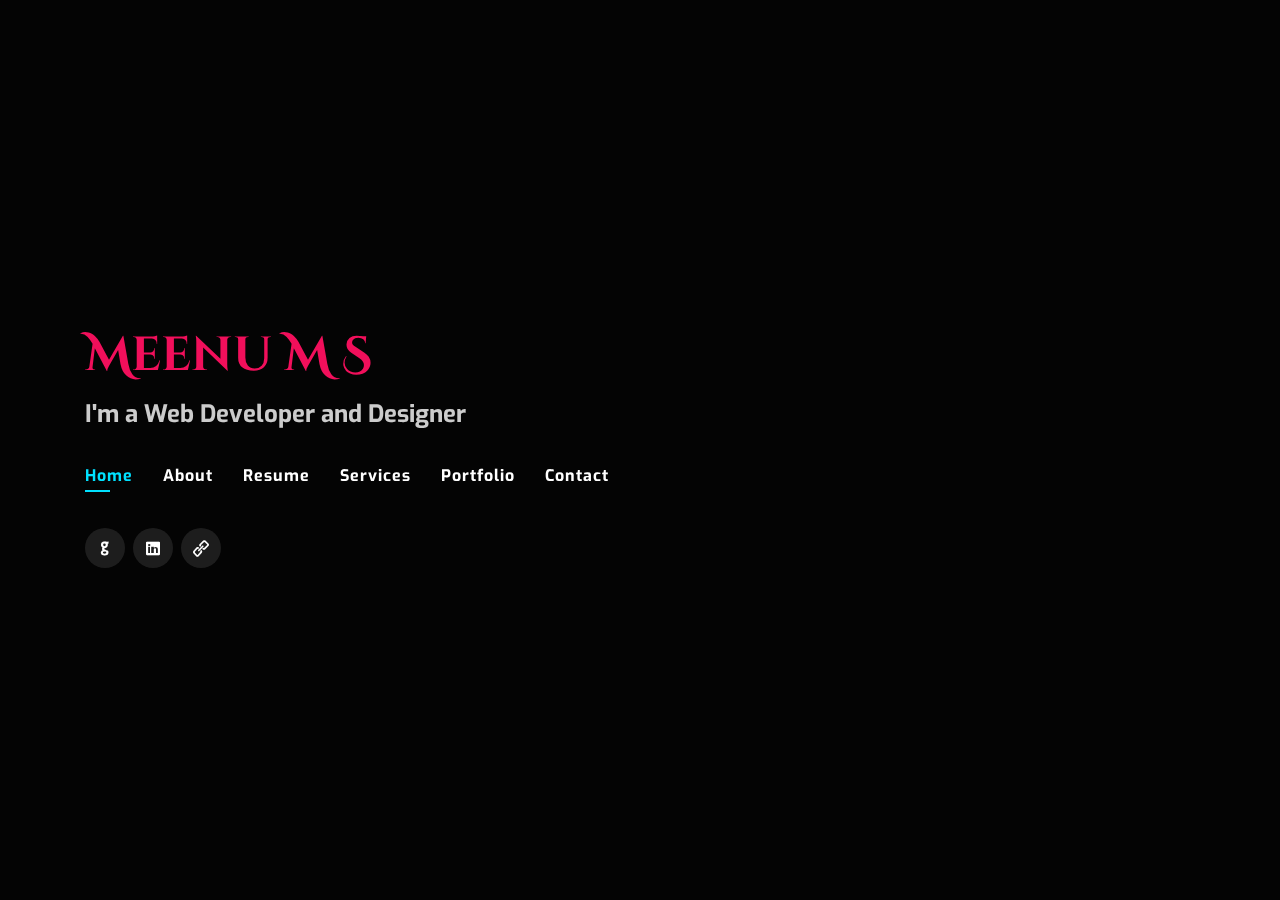
==== index.html @ 5cafe885 "updated" ====
<!DOCTYPE html>
<html lang="en">

<head>
  <meta charset="utf-8">
  <meta content="width=device-width, initial-scale=1.0" name="viewport">

  <title>Meenu M S</title>
  <meta content="" name="descriptison">
  <meta content="" name="keywords">

  <!-- Favicons -->
  <link href="assets/img/MS2.png" rel="icon">
  <link href="assets/img/apple-touch-icon.png" rel="apple-touch-icon">

  <!-- Google Fonts -->
  <link href="https://fonts.googleapis.com/css?family=Open+Sans:300,300i,400,400i,600,600i,700,700i|Raleway:300,300i,400,400i,500,500i,600,600i,700,700i|Poppins:300,300i,400,400i,500,500i,600,600i,700,700i" rel="stylesheet">
  <link href="https://fonts.googleapis.com/css2?family=Cinzel+Decorative:wght@700&display=swap" rel="stylesheet">
  <link href="https://fonts.googleapis.com/css2?family=Exo:wght@100&display=swap" rel="stylesheet">   
  <!-- Vendor CSS Files -->
  <link href="assets/vendor/bootstrap/css/bootstrap.min.css" rel="stylesheet">
  <link href="assets/vendor/icofont/icofont.min.css" rel="stylesheet">
  <link href="assets/vendor/remixicon/remixicon.css" rel="stylesheet">
  <link href="assets/vendor/owl.carousel/assets/owl.carousel.min.css" rel="stylesheet">
  <link href="assets/vendor/boxicons/css/boxicons.min.css" rel="stylesheet">
  <link href="assets/vendor/venobox/venobox.css" rel="stylesheet">

  <!-- Template Main CSS File -->
  <link href="assets/css/style.css" rel="stylesheet">
</head>

<body>

  <!-- ======= Header ======= -->
  <header id="header" class="header-tops">
    <div class="container">

      <h1><a href="index.html">Meenu M S</a></h1>
      <!-- Uncomment below if you prefer to use an image logo -->
      <!-- <a href="index.html" class="mr-auto"><img src="assets/img/logo.png" alt="" class="img-fluid"></a> -->
      <h2><b>I'm a Web Developer and Designer</b></h2>

      <nav class="nav-menu d-none d-lg-block">
        <ul>
          <li class="active"><a href="#header"><b>Home</b></a></li>
          <li><a href="#about"><b>About</b></a></li>
          <li><a href="#resume"><b>Resume</b></a></li>
          <li><a href="#services"><b>Services</b></a></li>
          <li><a href="#portfolio"><b>Portfolio</b></a></li>
          <li><a href="#contact"><b>Contact</b></a></li>
        </ul>
      </nav><!-- .nav-menu -->

      <div class="social-links">
        <a href="https://github.com/meenums26" class="github"><i class="icofont-github"></i></a>
        <a href="https://www.linkedin.com/in/meenu-m-s" class="linkedin"><i class="icofont-linkedin"></i></a>
        <a href="https://gitlab.com/meenumsmav" class="gitlab"><i class="icofont-link-alt"></i></i></a>
      </div>

    </div>
  </header><!-- End Header -->

  <!-- ======= About Section ======= -->
  <section id="about" class="about">

    <!-- ======= About Me ======= -->
    <div class="about-me container">

      <div class="section-title">
        <h2>About</h2>
        <p>Learn more about me</p>
      </div>

      <div class="row">
        <div class="col-lg-4" data-aos="fade-right">
          <img src="assets/img/photo2.jpeg" class="img-fluid rounded" alt="">
        </div>
          <div class="col-lg-8 pt-4 pt-lg-0 content" data-aos="fade-left">
            <h3><b>Web Developer</b></h3>
            <p>
              <b>
                I'm a Front-End Web Developer.
                         I have completed Electrical and Electronics Engineering from Goverment Engineering College idukki on 2017.
                         Then I started to learn and explore the Web developing field.
                         I have serious passion for UI effects, animations and creating intuitive, dynamic user experiences.
                         I design and code beautifully simple things, and I love what I do.
              </b>
            </p>
            <div class="row">
              <div class="col-lg-6">
                <ul>
                  <li><i class="icofont-rounded-right"></i> <strong>Birthday:</strong> 26 July 1995</li>
                  <li><i class="icofont-rounded-right"></i> <strong>Phone:</strong> +919074119933</li>
                  <li><i class="icofont-rounded-right"></i> <strong>City:</strong> Thrissur, India</li>
                </ul>
              </div>
              <div class="col-lg-6">
                <ul>
                  <li><i class="icofont-rounded-right"></i> <strong>Age:</strong> 25</li>
                  <li><i class="icofont-rounded-right"></i> <strong>Degree:</strong> B.Tech</li>
                  <li><i class="icofont-rounded-right"></i> <strong>Email:</strong> meenumsmav@gmail.com</li>
                </ul>
              </div>
              <div class="col-lg-12">
                <ul>
                  <li><i class="icofont-rounded-right"></i> <strong>Website: </strong>https://meenums26.github.io/My-Personal-Website/</li>
                </ul>
              </div>
            </div>
            <p>
             
            </p>
          </div>
        
    </div><!-- End About Me -->

    <!-- ======= Counts ======= -->
  <!--<div class="counts container">

      <div class="row">

        <div class="col-lg-3 col-md-6">
          <div class="count-box">
            <i class="icofont-simple-smile"></i>
            <span data-toggle="counter-up">232</span>
            <p>Happy Clients</p>
          </div>
        </div>

        <div class="col-lg-3 col-md-6 mt-5 mt-md-0">
          <div class="count-box">
            <i class="icofont-document-folder"></i>
            <span data-toggle="counter-up">521</span>
            <p>Projects</p>
          </div>
        </div>

        <div class="col-lg-3 col-md-6 mt-5 mt-lg-0">
          <div class="count-box">
            <i class="icofont-live-support"></i>
            <span data-toggle="counter-up">1,463</span>
            <p>Hours Of Support</p>
          </div>
        </div>

        <div class="col-lg-3 col-md-6 mt-5 mt-lg-0">
          <div class="count-box">
            <i class="icofont-users-alt-5"></i>
            <span data-toggle="counter-up">15</span>
            <p>Hard Workers</p>
          </div>
        </div>

      </div>

    </div><!-- End Counts -->
    <!-- ======= Skills  ======= -->
    <div class="skills container">

      <div class="section-title">
        <h2>Skills</h2>
      </div>

      <div class="row skills-content">

        <div class="col-lg-6">

          <div class="progress">
            <span class="skill">HTML <i class="val">PRO</i></span>
            <div class="progress-bar-wrap">
              <div class="progress-bar" role="progressbar" aria-valuenow="100" aria-valuemin="0" aria-valuemax="100"></div>
            </div>
          </div>

          <div class="progress">
            <span class="skill">CSS <i class="val">PRO</i></span>
            <div class="progress-bar-wrap">
              <div class="progress-bar" role="progressbar" aria-valuenow="100" aria-valuemin="0" aria-valuemax="100"></div>
            </div>
          </div>

          <div class="progress">
            <span class="skill">JavaScript <i class="val">ADVANCED</i></span>
            <div class="progress-bar-wrap">
              <div class="progress-bar" role="progressbar" aria-valuenow="90" aria-valuemin="0" aria-valuemax="100"></div>
            </div>
          </div>

          <div class="progress">
            <span class="skill">React JS <i class="val">ADVANCED</i></span>
            <div class="progress-bar-wrap">
              <div class="progress-bar" role="progressbar" aria-valuenow="90" aria-valuemin="0" aria-valuemax="100"></div>
            </div>
          </div>
        </div>

        <div class="col-lg-6">

          <div class="progress">
            <span class="skill">Bootstrap4<i class="val">ADVANCED</i></span>
            <div class="progress-bar-wrap">
              <div class="progress-bar" role="progressbar" aria-valuenow="90" aria-valuemin="0" aria-valuemax="100"></div>
            </div>
          </div>

          <div class="progress">
            <span class="skill">Node.Js<i class="val">BEGINNER</i></span>
            <div class="progress-bar-wrap">
              <div class="progress-bar" role="progressbar" aria-valuenow="55" aria-valuemin="0" aria-valuemax="100"></div>
            </div>
          </div>

          <div class="progress">
            <span class="skill">Express<i class="val">BEGINNER</i></span>
            <div class="progress-bar-wrap">
              <div class="progress-bar" role="progressbar" aria-valuenow="55" aria-valuemin="0" aria-valuemax="100"></div>
            </div>
          </div>

          <div class="progress">
            <span class="skill">Mongodb<i class="val">BEGINNER</i></span>
            <div class="progress-bar-wrap">
              <div class="progress-bar" role="progressbar" aria-valuenow="55" aria-valuemin="0" aria-valuemax="100"></div>
            </div>
          </div>

        </div>
       </div>
    </div>
    <div class="skills container">
    <div class="section-title">
      <h2>More Skills</h2>
    </div>

    <div class="row skills-content">

      <div class="col-lg-6">
        <div class="progress">
          <span class="skill">Ajax<i class="val">ADVANCED</i></span>
          <div class="progress-bar-wrap">
            <div class="progress-bar" role="progressbar" aria-valuenow="90" aria-valuemin="0" aria-valuemax="100"></div>
          </div>
        </div>
      </div>  

      <div class="col-lg-6">
        <div class="progress">
          <span class="skill">Git<i class="val">INTERMEDIATE</i></span>
          <div class="progress-bar-wrap">
            <div class="progress-bar" role="progressbar" aria-valuenow="75" aria-valuemin="0" aria-valuemax="100"></div>
          </div>
        </div>
      </div>  
    </div>
  </div>

    <!-- End Skills -->

    <!-- ======= Interests ======= -->
    <div class="interests container">

      <div class="section-title">
        <h2>Interests</h2>
      </div>

      <div class="row">
        <div class="col-lg-3 col-md-4">
          <div class="icon-box">
            <i class="icofont-code" style="color: #ffbb2c;"></i>
            <h3>Coding</h3>
          </div>
        </div>
        <div class="col-lg-3 col-md-4 mt-4 mt-lg-0">
          <div class="icon-box">
            <i class="icofont-book" style="color:#66ff47;"></i>
            <h3>Reading</h3>
          </div>
        </div>
        <div class="col-lg-3 col-md-4 mt-4 mt-md-0">
          <div class="icon-box">
            <i class="icofont-headphone-alt-3" style="color: #28dfff;"></i>
            <h3>Music</h3>
          </div>
        </div>
        <div class="col-lg-3 col-md-4 mt-4 mt-lg-0">
          <div class="icon-box">
            <i class="icofont-paint" style="color:#ff47ff;"></i>
            <h3>Drawing</h3>
          </div>
        </div>
      </div>
    </div>
    <!-- End Interests -->

  </section><!-- End About Section -->

  <!-- ======= Resume Section ======= -->
  <section id="resume" class="resume">
    <div class="container">

      <div class="section-title">
        <h2>Resume</h2>
        <p>Check My Resume</p>
      </div>

      <div class="row">
        <div class="col-lg-6">
          <h3 class="resume-title">Professional Experience</h3>
          <div class="resume-item">
            <h4>Front End Web Developer</h4>
            <h5>2019 - Present</h5>
            <p><b><em>Kunnel Engineers & Contractors (P) Ltd.

              3rd Floor, Puthuran Plaza, KPCC Junction,
              
              M.G. Road, Kochi - 682011</em></b></p>
            <p><b>
            <ul>
              <li>Analyzed requirements and designed, developed and implemented UI for the web application
                of the company.</li>
              <li>Used programming capabilities in HTML,CSS,JavaScript,Bootstrap4,JQuery,React.js and other
                libraries as needed.</li>
              <li>Experienced in using <br/>
                -version control systems like Git.<br/>
                -Integration with back-end systems via web services.<br/>
                -modern web technologies including cloud-based APIs and protocols (REST, JSON).</li>
              <li>Working here help to develop solid understanding of software engineering principles and the
                software development lifecycle.</li>
            </ul>
            </b></p>
          </div>
          <h3 class="resume-title">Education</h3>
          <div class="resume-item">
            <h4>B.Tech Electrical &amp; Electronics Engineering</h4>
            <h5>2013 - 2017</h5>
            <h6><b><em>Govt.Engineering College, Idukki</em></b></h6>
          </div>
        
        </div>
    
      </div>

    </div>
  </section><!-- End Resume Section -->

  <!-- ======= Services Section ======= -->
  <section id="services" class="services">
    <div class="container">

      <div class="section-title">
        <h2>Services</h2>
        <p>My Services</p>
      </div>

      <div class="row">
        <div class="col-lg-4 col-md-6 d-flex align-items-stretch">
          <div class="icon-box">
            <div class="icon"><i class="icofont-code"></i></div>
            <h4><a href="">Web Developement</a></h4>
            <p><b>Create beautiful and user friendly sites by using HTML, CSS, javaScript, Bootstrap, React, Node.js, Express, Mongo DB.</b></p>
          </div>
        </div>

        <div class="col-lg-4 col-md-6 d-flex align-items-stretch mt-4 mt-md-0">
          <div class="icon-box">
            <div class="icon"><i class="icofont-responsive"></i></div>
            <h4><a href="">Responsive & Dynamic Design</a></h4>
            <p><b>Websites don't have to be static, I love making pages come to life.And create layouts which will work on any device, big or small.</b></p>
          </div>
        </div>

        <div class="col-lg-4 col-md-6 d-flex align-items-stretch mt-4 mt-lg-0">
          <div class="icon-box">
            <div class="icon"><i class="icofont-brainstorming"></i></div>
            <h4><a href="">Research</a></h4>
            <p>Research Always Helps Me To Remain Updated With The New Technologies In The World. I Love To Do New Things By Doing Research In Whatever I Do.</p>
          </div>
        </div>
      </div>

    </div>
  </section><!-- End Services Section -->

  <!-- ======= Portfolio Section ======= -->
  <section id="portfolio" class="portfolio">
    <div class="container">

      <div class="section-title">
        <h2>Portfolio</h2>
        <p>My Projects</p>
      </div>

      <div class="row">
        <div class="col-lg-12 d-flex justify-content-center">
          <ul id="portfolio-flters">
            <li data-filter="*" class="filter-active">All</li>
            <li data-filter=".filter-app">App</li>
            <li data-filter=".filter-card">Card</li>
            <li data-filter=".filter-web">Web</li>
          </ul>
        </div>
      </div>

      <div class="row portfolio-container">

        <div class="col-lg-4 col-md-6 portfolio-item filter-web">
          <div class="portfolio-wrap">
            <img src="assets/img/portfolio/portfolio-1.jpg" class="img-fluid" alt="">
            <div class="portfolio-info">
              <h4>Yummy</h4>
              <p>Bakers website</p>
              <div class="portfolio-links">
                <a href="assets/img/portfolio/portfolio-1.jpg" data-gall="portfolioGallery" class="venobox" title="App 1"><i class="bx bx-plus"></i></a>
                <a href="https://gl.githack.com/meenumsmav/HTMLlearning/-/raw/master/firstwebsite.html" data-gall="portfolioDetailsGallery" data-vbtype="iframe" class="venobox" title="Portfolio Details"><i class="bx bx-link"></i></a>
              </div>
            </div>
          </div>
        </div>

        <div class="col-lg-4 col-md-6 portfolio-item filter-app">
          <div class="portfolio-wrap">
            <img src="assets/img/portfolio/portfolio-2.jpg" class="img-fluid" alt="">
            <div class="portfolio-info">
              <h4>calculator</h4>
              <p>JavaScript calculator</p>
              <div class="portfolio-links">
                <a href="assets/img/portfolio/portfolio-2.jpg" data-gall="portfolioGallery" class="venobox" title="Web 3"><i class="bx bx-plus"></i></a>
                <a href="https://gl.githack.com/meenumsmav/HTMLlearning/-/raw/master/calculator.html" data-gall="portfolioDetailsGallery" data-vbtype="iframe" class="venobox" title="Portfolio Details"><i class="bx bx-link"></i></a>
              </div>
            </div>
          </div>
        </div>

        <div class="col-lg-4 col-md-6 portfolio-item filter-card">
          <div class="portfolio-wrap">
            <img src="assets/img/portfolio/portfolio-3.jpg" class="img-fluid" alt="">
            <div class="portfolio-info">
              <h4>Login Page</h4>
              <p>UI try for websites</p>
              <div class="portfolio-links">
                <a href="assets/img/portfolio/portfolio-3.jpg" data-gall="portfolioGallery" class="venobox" title="App 2"><i class="bx bx-plus"></i></a>
                <a href="https://gl.githack.com/meenumsmav/HTMLlearning/-/raw/master/my first login page.html" data-gall="portfolioDetailsGallery" data-vbtype="iframe" class="venobox" title="Portfolio Details"><i class="bx bx-link"></i></a>
              </div>
            </div>
          </div>
        </div>

        <div class="col-lg-4 col-md-6 portfolio-item filter-card">
          <div class="portfolio-wrap">
            <img src="assets/img/portfolio/portfolio-4.jpg" class="img-fluid" alt="">
            <div class="portfolio-info">
              <h4>Animation</h4>
              <p>Using Particle.js</p>
              <div class="portfolio-links">
                <a href="assets/img/portfolio/portfolio-4.jpg" data-gall="portfolioGallery" class="venobox" title="Card 2"><i class="bx bx-plus"></i></a>
                <a href="https://gl.githack.com/meenumsmav/animation1/-/raw/master/index.html" data-gall="portfolioDetailsGallery" data-vbtype="iframe" class="venobox" title="Portfolio Details"><i class="bx bx-link"></i></a>
              </div>
            </div>
          </div>
        </div>

        <div class="col-lg-4 col-md-6 portfolio-item filter-web">
          <div class="portfolio-wrap">
            <img src="assets/img/portfolio/portfolio-5.jpg" class="img-fluid" alt="">
            <div class="portfolio-info">
              <h4>Dine corner</h4>
              <p>Website UI</p>
              <div class="portfolio-links">
                <a href="assets/img/portfolio/portfolio-5.jpg" data-gall="portfolioGallery" class="venobox" title="Web 2"><i class="bx bx-plus"></i></a>
                <a href="https://gl.githack.com/meenumsmav/dine-corner-restaurant/-/raw/master/index.html" data-gall="portfolioDetailsGallery" data-vbtype="iframe" class="venobox" title="Portfolio Details"><i class="bx bx-link"></i></a>
              </div>
            </div>
          </div>
        </div>

        <div class="col-lg-4 col-md-6 portfolio-item filter-app">
          <div class="portfolio-wrap">
            <img src="assets/img/portfolio/portfolio-6.jpg" class="img-fluid" alt="">
            <div class="portfolio-info">
              <h4>KEC-ERP</h4>
              <p>Web application of Kunnel Engineers & Contractors</p>
              <div class="portfolio-links">
                <a href="assets/img/portfolio/portfolio-6.jpg" data-gall="portfolioGallery" class="venobox" title="App 3"><i class="bx bx-plus"></i></a>
                <a href="#" data-gall="portfolioDetailsGallery" data-vbtype="iframe" class="venobox" title="Portfolio Details"><i class="bx bx-link"></i></a>
              </div>
            </div>
          </div>
        </div>

        <div class="col-lg-4 col-md-6 portfolio-item filter-web">
          <div class="portfolio-wrap">
            <img src="assets/img/portfolio/portfolio-7.jpg" class="img-fluid" alt="">
            <div class="portfolio-info">
              <h4>My Website</h4>
              <p></p>
              <div class="portfolio-links">
                <a href="assets/img/portfolio/portfolio-7.jpg" data-gall="portfolioGallery" class="venobox" title="Card 1"><i class="bx bx-plus"></i></a>
                <a href="https://meenums26.github.io/My-Personal-Website/" data-gall="portfolioDetailsGallery" data-vbtype="iframe" class="venobox" title="Portfolio Details"><i class="bx bx-link"></i></a>
              </div>
            </div>
          </div>
        </div>
      </div>

    </div>
  </section><!-- End Portfolio Section -->

  <!-- ======= Contact Section ======= -->
  <section id="contact" class="contact">
    <div class="container">

      <div class="section-title">
        <h2>Contact</h2>
        <p>Contact Me</p>
      </div>

      <div class="row mt-2">

        <div class="col-md-6 d-flex align-items-stretch">
          <div class="info-box">
            <i class="bx bx-map"></i>
            <h3>Meenu M S</h3>
            <p>Thrissur, Kerala</p>
          </div>
        </div>

        <div class="col-md-6 mt-4 mt-md-0 d-flex align-items-stretch">
          <div class="info-box">
            <i class="bx bx-share-alt"></i>
            <h3>Social Profiles</h3>
            <div class="social-links">
              <a href="https://github.com/meenums26" class="github"><i class="icofont-github"></i></a>
              <a href="https://www.linkedin.com/in/meenu-m-s" class="linkedin"><i class="icofont-linkedin"></i></a>
              <a href="https://gitlab.com/meenumsmav" class="gitlab"><i class="icofont-link-alt"></i></i></a>
            </div>
          </div>
        </div>

        <div class="col-md-6 mt-4 d-flex align-items-stretch">
          <div class="info-box">
            <i class="bx bx-envelope"></i>
            <h3>Email Me</h3>
            <p>meenumsmav@gmail.com</p>
          </div>
        </div>
        <div class="col-md-6 mt-4 d-flex align-items-stretch">
          <div class="info-box">
            <i class="bx bx-phone-call"></i>
            <h3>Call Me</h3>
            <p>+91 9074119933</p>
          </div>
        </div>
      </div>

      <form action="forms/contact.php" method="post" role="form" class="php-email-form mt-4">
        <div class="form-row">
          <div class="col-md-6 form-group">
            <input type="text" name="name" class="form-control" id="name" placeholder="Your Name" data-rule="minlen:4" data-msg="Please enter at least 4 chars" />
            <div class="validate"></div>
          </div>
          <div class="col-md-6 form-group">
            <input type="email" class="form-control" name="email" id="email" placeholder="Your Email" data-rule="email" data-msg="Please enter a valid email" />
            <div class="validate"></div>
          </div>
        </div>
        <div class="form-group">
          <input type="text" class="form-control" name="subject" id="subject" placeholder="Subject" data-rule="minlen:4" data-msg="Please enter at least 8 chars of subject" />
          <div class="validate"></div>
        </div>
        <div class="form-group">
          <textarea class="form-control" name="message" rows="5" data-rule="required" data-msg="Please write something for us" placeholder="Message"></textarea>
          <div class="validate"></div>
        </div>
        <div class="mb-3">
          <div class="loading">Loading</div>
          <div class="error-message"></div>
          <div class="sent-message">Your message has been sent. Thank you!</div>
        </div>
        <div class="text-center"><button type="submit">Send Message</button></div>
      </form>

    </div>
  </section><!-- End Contact Section -->

  <div class="credits">
    
  </div>

  <!-- Vendor JS Files -->
  <script src="assets/vendor/jquery/jquery.min.js"></script>
  <script src="assets/vendor/bootstrap/js/bootstrap.bundle.min.js"></script>
  <script src="assets/vendor/jquery.easing/jquery.easing.min.js"></script>
  <script src="assets/vendor/php-email-form/validate.js"></script>
  <script src="assets/vendor/waypoints/jquery.waypoints.min.js"></script>
  <script src="assets/vendor/counterup/counterup.min.js"></script>
  <script src="assets/vendor/owl.carousel/owl.carousel.min.js"></script>
  <script src="assets/vendor/isotope-layout/isotope.pkgd.min.js"></script>
  <script src="assets/vendor/venobox/venobox.min.js"></script>

  <!-- Template Main JS File -->
  <script src="assets/js/main.js"></script>

</body>

</html>
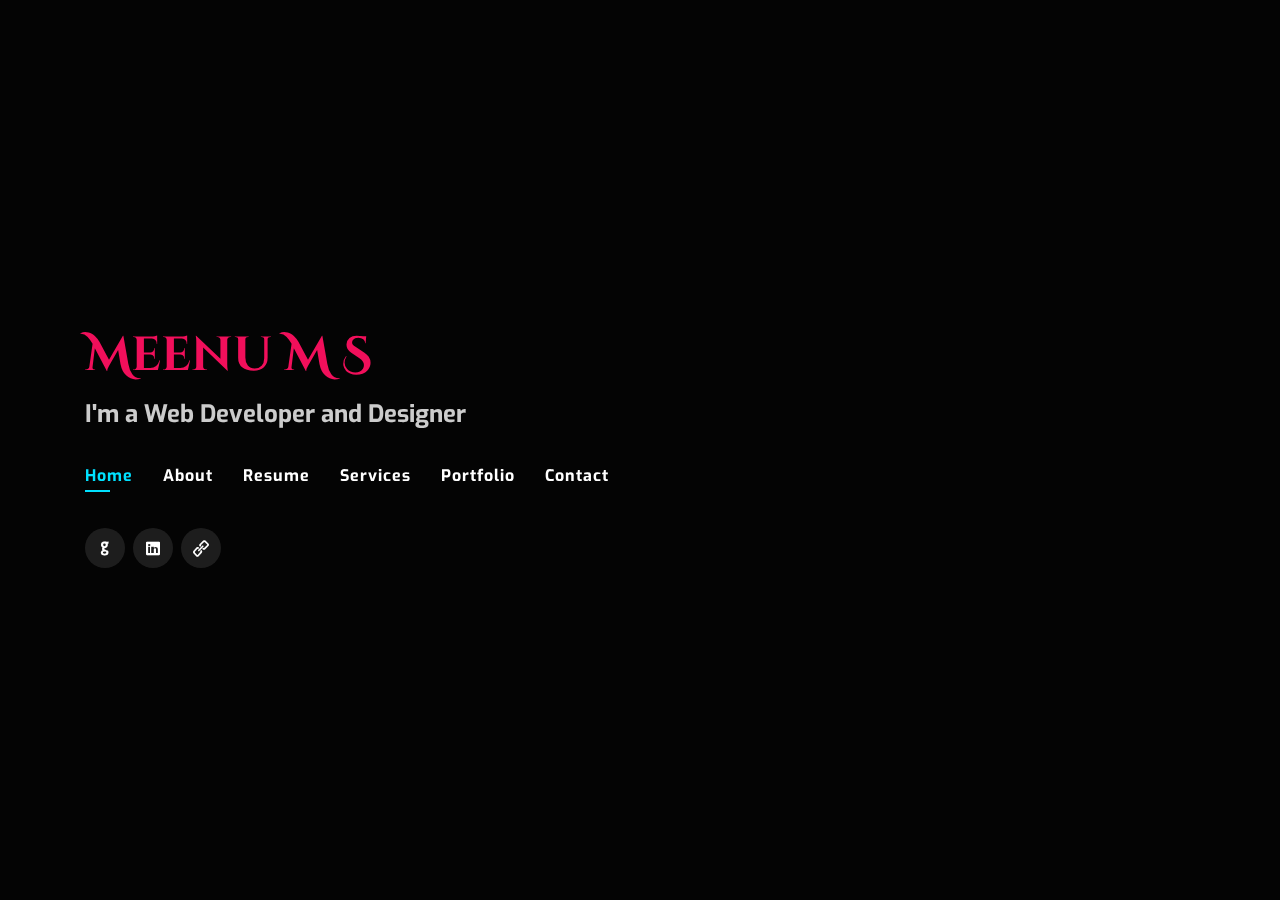
==== commit d9d563b0: "edited" ====
--- a/index.html
+++ b/index.html
@@ -478,7 +478,7 @@
             <img src="assets/img/portfolio/portfolio-6.jpg" class="img-fluid" alt="">
             <div class="portfolio-info">
               <h4>KEC-ERP</h4>
-              <p>Web application of Kunnel Engineers & Contractors</p>
+              <p>ERP Web application of Kunnel Engineers & Contractors</p>
               <div class="portfolio-links">
                 <a href="assets/img/portfolio/portfolio-6.jpg" data-gall="portfolioGallery" class="venobox" title="App 3"><i class="bx bx-plus"></i></a>
                 <a href="#" data-gall="portfolioDetailsGallery" data-vbtype="iframe" class="venobox" title="Portfolio Details"><i class="bx bx-link"></i></a>
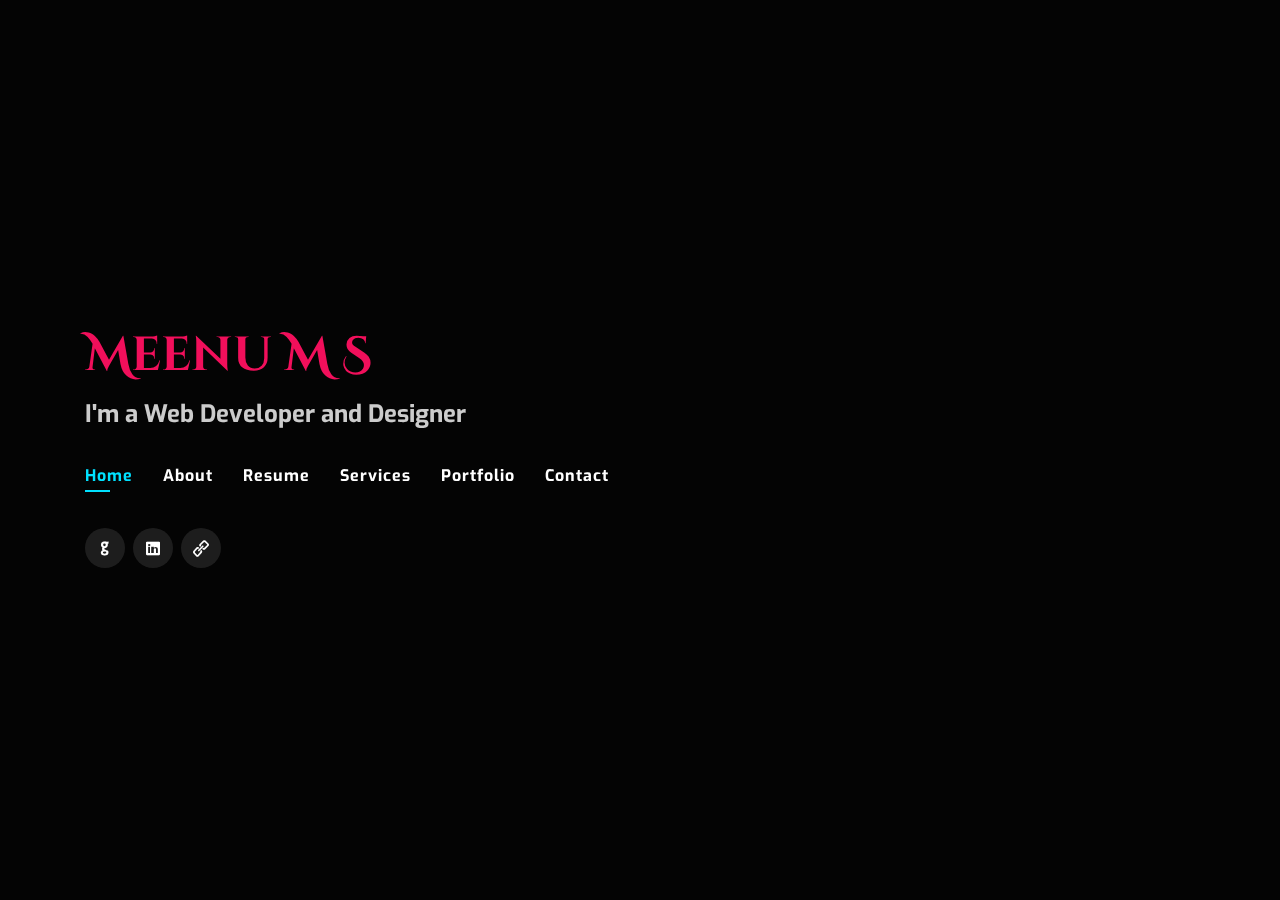
==== commit e6cdb976: "updated" ====
--- a/index.html
+++ b/index.html
@@ -405,6 +405,78 @@
 
         <div class="col-lg-4 col-md-6 portfolio-item filter-web">
           <div class="portfolio-wrap">
+            <img src="assets/img/portfolio/portfolio-7.jpg" class="img-fluid" alt="">
+            <div class="portfolio-info">
+              <h4>My Website</h4>
+              <p></p>
+              <div class="portfolio-links">
+                <a href="assets/img/portfolio/portfolio-7.jpg" data-gall="portfolioGallery" class="venobox" title="Card 1"><i class="bx bx-plus"></i></a>
+                <a href="https://meenums26.github.io/My-Personal-Website/" data-gall="portfolioDetailsGallery" data-vbtype="iframe" class="venobox" title="Portfolio Details"><i class="bx bx-link"></i></a>
+              </div>
+            </div>
+          </div>
+        </div>
+      </div>
+
+
+        <div class="col-lg-4 col-md-6 portfolio-item filter-app">
+          <div class="portfolio-wrap">
+            <img src="assets/img/portfolio/portfolio-6.jpg" class="img-fluid" alt="">
+            <div class="portfolio-info">
+              <h4>KEC-ERP</h4>
+              <p>ERP Web application of Kunnel Engineers & Contractors</p>
+              <div class="portfolio-links">
+                <a href="assets/img/portfolio/portfolio-6.jpg" data-gall="portfolioGallery" class="venobox" title="App 3"><i class="bx bx-plus"></i></a>
+                <a href="#" data-gall="portfolioDetailsGallery" data-vbtype="iframe" class="venobox" title="Portfolio Details"><i class="bx bx-link"></i></a>
+              </div>
+            </div>
+          </div>
+        </div>
+
+        <div class="col-lg-4 col-md-6 portfolio-item filter-web">
+          <div class="portfolio-wrap">
+            <img src="assets/img/portfolio/portfolio-5.jpg" class="img-fluid" alt="">
+            <div class="portfolio-info">
+              <h4>Dine corner</h4>
+              <p>Website UI</p>
+              <div class="portfolio-links">
+                <a href="assets/img/portfolio/portfolio-5.jpg" data-gall="portfolioGallery" class="venobox" title="Web 2"><i class="bx bx-plus"></i></a>
+                <a href="https://gl.githack.com/meenumsmav/dine-corner-restaurant/-/raw/master/index.html" data-gall="portfolioDetailsGallery" data-vbtype="iframe" class="venobox" title="Portfolio Details"><i class="bx bx-link"></i></a>
+              </div>
+            </div>
+          </div>
+        </div>
+
+        <div class="col-lg-4 col-md-6 portfolio-item filter-card">
+          <div class="portfolio-wrap">
+            <img src="assets/img/portfolio/portfolio-4.jpg" class="img-fluid" alt="">
+            <div class="portfolio-info">
+              <h4>Animation</h4>
+              <p>Using Particle.js</p>
+              <div class="portfolio-links">
+                <a href="assets/img/portfolio/portfolio-4.jpg" data-gall="portfolioGallery" class="venobox" title="Card 2"><i class="bx bx-plus"></i></a>
+                <a href="https://gl.githack.com/meenumsmav/animation1/-/raw/master/index.html" data-gall="portfolioDetailsGallery" data-vbtype="iframe" class="venobox" title="Portfolio Details"><i class="bx bx-link"></i></a>
+              </div>
+            </div>
+          </div>
+        </div>
+
+        <div class="col-lg-4 col-md-6 portfolio-item filter-web">
+          <div class="portfolio-wrap">
+            <img src="assets/img/portfolio/portfolio-8.jpg" class="img-fluid" alt="">
+            <div class="portfolio-info">
+              <h4>Daily-Focus</h4>
+              <p>News Website</p>
+              <div class="portfolio-links">
+                <a href="assets/img/portfolio/portfolio-8.jpg" data-gall="portfolioGallery" class="venobox" title="App 1"><i class="bx bx-plus"></i></a>
+                <a href="http://meenums26.github.io/daily-focus" data-gall="portfolioDetailsGallery" data-vbtype="iframe" class="venobox" title="Portfolio Details"><i class="bx bx-link"></i></a>
+              </div>
+            </div>
+          </div>
+        </div>
+
+        <div class="col-lg-4 col-md-6 portfolio-item filter-web">
+          <div class="portfolio-wrap">
             <img src="assets/img/portfolio/portfolio-1.jpg" class="img-fluid" alt="">
             <div class="portfolio-info">
               <h4>Yummy</h4>
@@ -416,7 +488,7 @@
             </div>
           </div>
         </div>
-
+        
         <div class="col-lg-4 col-md-6 portfolio-item filter-app">
           <div class="portfolio-wrap">
             <img src="assets/img/portfolio/portfolio-2.jpg" class="img-fluid" alt="">
@@ -444,63 +516,6 @@
             </div>
           </div>
         </div>
-
-        <div class="col-lg-4 col-md-6 portfolio-item filter-card">
-          <div class="portfolio-wrap">
-            <img src="assets/img/portfolio/portfolio-4.jpg" class="img-fluid" alt="">
-            <div class="portfolio-info">
-              <h4>Animation</h4>
-              <p>Using Particle.js</p>
-              <div class="portfolio-links">
-                <a href="assets/img/portfolio/portfolio-4.jpg" data-gall="portfolioGallery" class="venobox" title="Card 2"><i class="bx bx-plus"></i></a>
-                <a href="https://gl.githack.com/meenumsmav/animation1/-/raw/master/index.html" data-gall="portfolioDetailsGallery" data-vbtype="iframe" class="venobox" title="Portfolio Details"><i class="bx bx-link"></i></a>
-              </div>
-            </div>
-          </div>
-        </div>
-
-        <div class="col-lg-4 col-md-6 portfolio-item filter-web">
-          <div class="portfolio-wrap">
-            <img src="assets/img/portfolio/portfolio-5.jpg" class="img-fluid" alt="">
-            <div class="portfolio-info">
-              <h4>Dine corner</h4>
-              <p>Website UI</p>
-              <div class="portfolio-links">
-                <a href="assets/img/portfolio/portfolio-5.jpg" data-gall="portfolioGallery" class="venobox" title="Web 2"><i class="bx bx-plus"></i></a>
-                <a href="https://gl.githack.com/meenumsmav/dine-corner-restaurant/-/raw/master/index.html" data-gall="portfolioDetailsGallery" data-vbtype="iframe" class="venobox" title="Portfolio Details"><i class="bx bx-link"></i></a>
-              </div>
-            </div>
-          </div>
-        </div>
-
-        <div class="col-lg-4 col-md-6 portfolio-item filter-app">
-          <div class="portfolio-wrap">
-            <img src="assets/img/portfolio/portfolio-6.jpg" class="img-fluid" alt="">
-            <div class="portfolio-info">
-              <h4>KEC-ERP</h4>
-              <p>ERP Web application of Kunnel Engineers & Contractors</p>
-              <div class="portfolio-links">
-                <a href="assets/img/portfolio/portfolio-6.jpg" data-gall="portfolioGallery" class="venobox" title="App 3"><i class="bx bx-plus"></i></a>
-                <a href="#" data-gall="portfolioDetailsGallery" data-vbtype="iframe" class="venobox" title="Portfolio Details"><i class="bx bx-link"></i></a>
-              </div>
-            </div>
-          </div>
-        </div>
-
-        <div class="col-lg-4 col-md-6 portfolio-item filter-web">
-          <div class="portfolio-wrap">
-            <img src="assets/img/portfolio/portfolio-7.jpg" class="img-fluid" alt="">
-            <div class="portfolio-info">
-              <h4>My Website</h4>
-              <p></p>
-              <div class="portfolio-links">
-                <a href="assets/img/portfolio/portfolio-7.jpg" data-gall="portfolioGallery" class="venobox" title="Card 1"><i class="bx bx-plus"></i></a>
-                <a href="https://meenums26.github.io/My-Personal-Website/" data-gall="portfolioDetailsGallery" data-vbtype="iframe" class="venobox" title="Portfolio Details"><i class="bx bx-link"></i></a>
-              </div>
-            </div>
-          </div>
-        </div>
-      </div>
 
     </div>
   </section><!-- End Portfolio Section -->
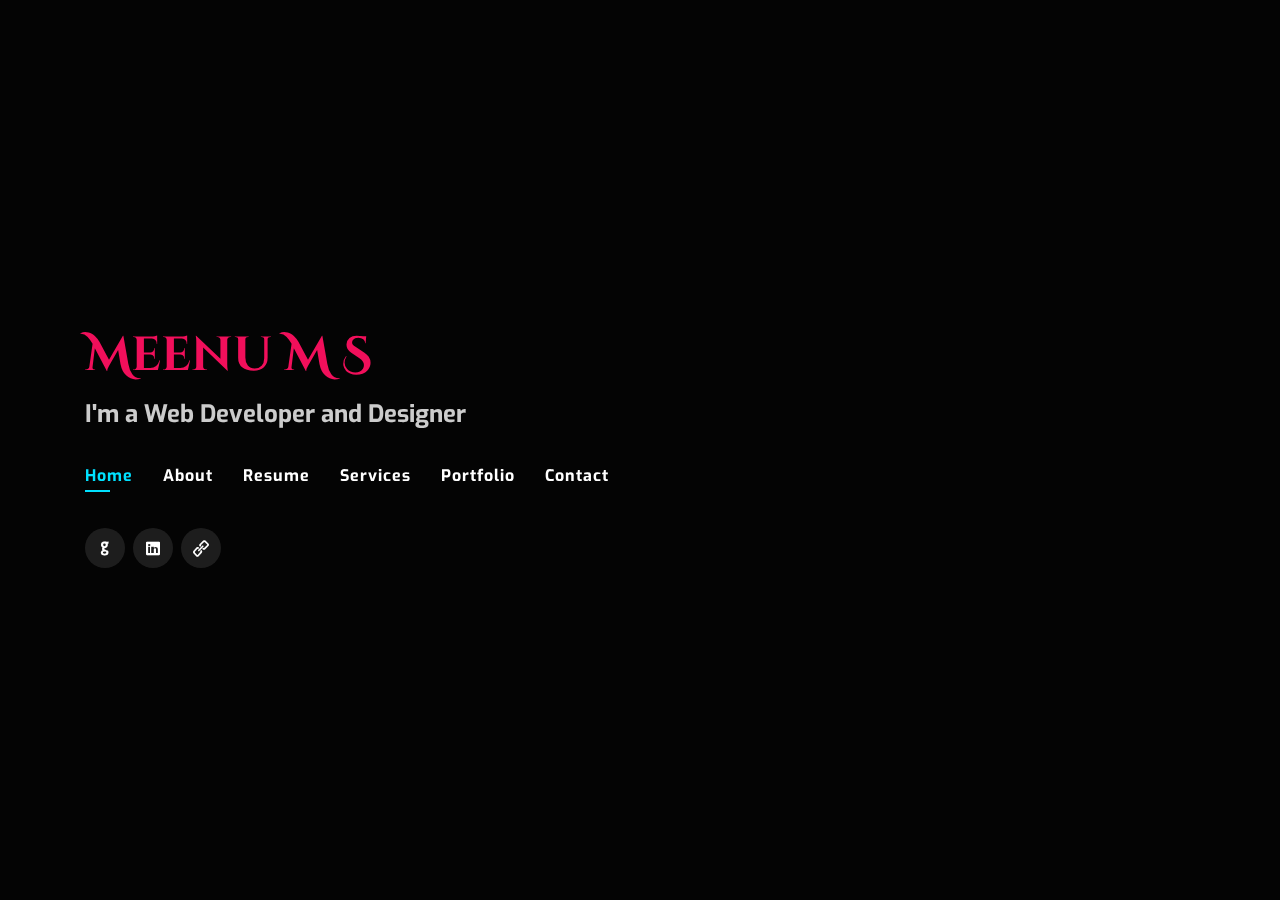
==== commit 44942b81: "updated" ====
--- a/index.html
+++ b/index.html
@@ -416,50 +416,6 @@
             </div>
           </div>
         </div>
-      </div>
-
-
-        <div class="col-lg-4 col-md-6 portfolio-item filter-app">
-          <div class="portfolio-wrap">
-            <img src="assets/img/portfolio/portfolio-6.jpg" class="img-fluid" alt="">
-            <div class="portfolio-info">
-              <h4>KEC-ERP</h4>
-              <p>ERP Web application of Kunnel Engineers & Contractors</p>
-              <div class="portfolio-links">
-                <a href="assets/img/portfolio/portfolio-6.jpg" data-gall="portfolioGallery" class="venobox" title="App 3"><i class="bx bx-plus"></i></a>
-                <a href="#" data-gall="portfolioDetailsGallery" data-vbtype="iframe" class="venobox" title="Portfolio Details"><i class="bx bx-link"></i></a>
-              </div>
-            </div>
-          </div>
-        </div>
-
-        <div class="col-lg-4 col-md-6 portfolio-item filter-web">
-          <div class="portfolio-wrap">
-            <img src="assets/img/portfolio/portfolio-5.jpg" class="img-fluid" alt="">
-            <div class="portfolio-info">
-              <h4>Dine corner</h4>
-              <p>Website UI</p>
-              <div class="portfolio-links">
-                <a href="assets/img/portfolio/portfolio-5.jpg" data-gall="portfolioGallery" class="venobox" title="Web 2"><i class="bx bx-plus"></i></a>
-                <a href="https://gl.githack.com/meenumsmav/dine-corner-restaurant/-/raw/master/index.html" data-gall="portfolioDetailsGallery" data-vbtype="iframe" class="venobox" title="Portfolio Details"><i class="bx bx-link"></i></a>
-              </div>
-            </div>
-          </div>
-        </div>
-
-        <div class="col-lg-4 col-md-6 portfolio-item filter-card">
-          <div class="portfolio-wrap">
-            <img src="assets/img/portfolio/portfolio-4.jpg" class="img-fluid" alt="">
-            <div class="portfolio-info">
-              <h4>Animation</h4>
-              <p>Using Particle.js</p>
-              <div class="portfolio-links">
-                <a href="assets/img/portfolio/portfolio-4.jpg" data-gall="portfolioGallery" class="venobox" title="Card 2"><i class="bx bx-plus"></i></a>
-                <a href="https://gl.githack.com/meenumsmav/animation1/-/raw/master/index.html" data-gall="portfolioDetailsGallery" data-vbtype="iframe" class="venobox" title="Portfolio Details"><i class="bx bx-link"></i></a>
-              </div>
-            </div>
-          </div>
-        </div>
 
         <div class="col-lg-4 col-md-6 portfolio-item filter-web">
           <div class="portfolio-wrap">
@@ -517,6 +473,37 @@
           </div>
         </div>
 
+        <div class="col-lg-4 col-md-6 portfolio-item filter-web">
+          <div class="portfolio-wrap">
+            <img src="assets/img/portfolio/portfolio-5.jpg" class="img-fluid" alt="">
+            <div class="portfolio-info">
+              <h4>Dine corner</h4>
+              <p>Website UI</p>
+              <div class="portfolio-links">
+                <a href="assets/img/portfolio/portfolio-5.jpg" data-gall="portfolioGallery" class="venobox" title="Web 2"><i class="bx bx-plus"></i></a>
+                <a href="https://gl.githack.com/meenumsmav/dine-corner-restaurant/-/raw/master/index.html" data-gall="portfolioDetailsGallery" data-vbtype="iframe" class="venobox" title="Portfolio Details"><i class="bx bx-link"></i></a>
+              </div>
+            </div>
+          </div>
+        </div>
+
+        <div class="col-lg-4 col-md-6 portfolio-item filter-app">
+          <div class="portfolio-wrap">
+            <img src="assets/img/portfolio/portfolio-6.jpg" class="img-fluid" alt="">
+            <div class="portfolio-info">
+              <h4>KEC-ERP</h4>
+              <p>ERP Web application of Kunnel Engineers & Contractors</p>
+              <div class="portfolio-links">
+                <a href="assets/img/portfolio/portfolio-6.jpg" data-gall="portfolioGallery" class="venobox" title="App 3"><i class="bx bx-plus"></i></a>
+                <a href="#" data-gall="portfolioDetailsGallery" data-vbtype="iframe" class="venobox" title="Portfolio Details"><i class="bx bx-link"></i></a>
+              </div>
+            </div>
+          </div>
+        </div>
+
+        
+      </div>
+
     </div>
   </section><!-- End Portfolio Section -->
 
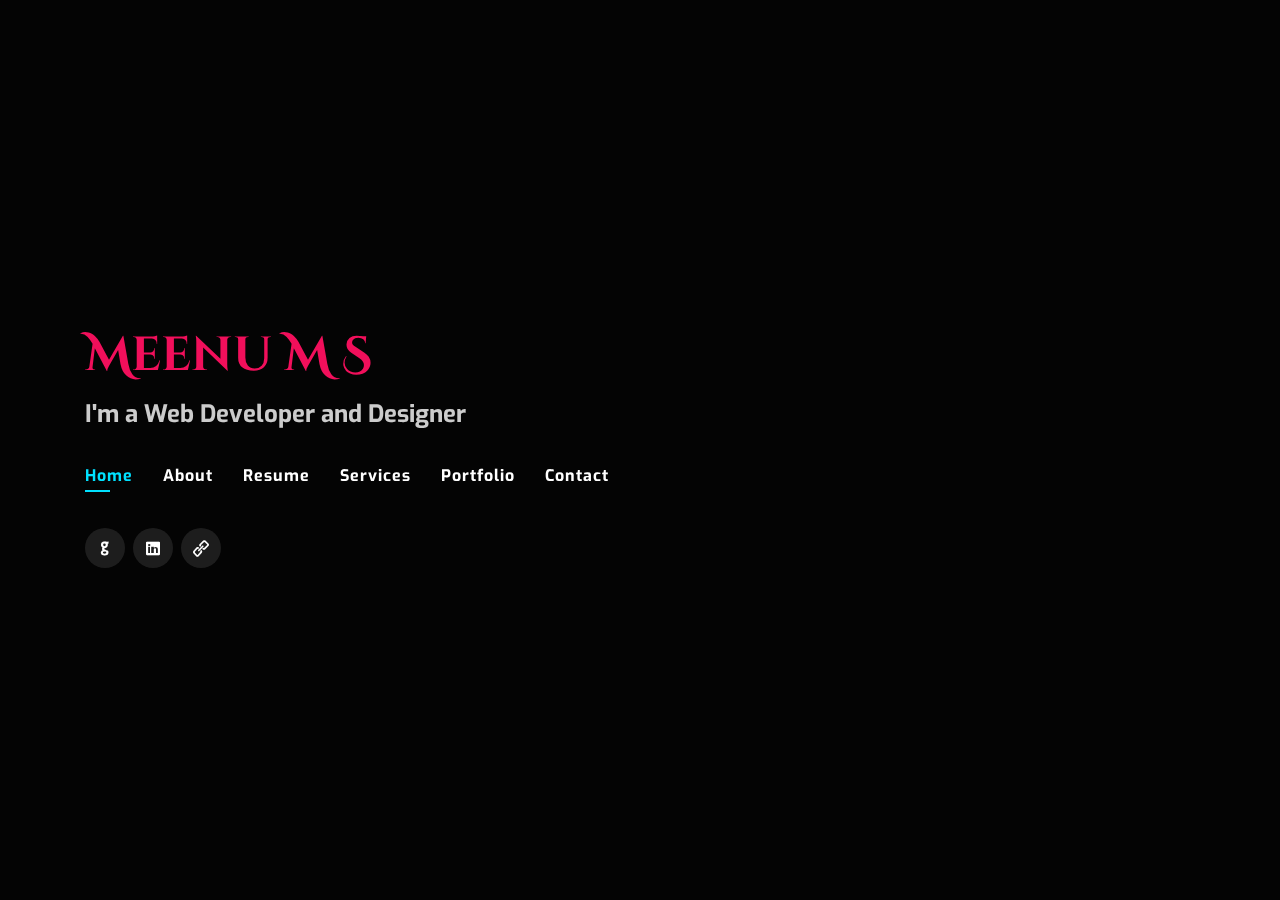
==== commit 73dde141: "updated" ====
--- a/index.html
+++ b/index.html
@@ -417,6 +417,20 @@
           </div>
         </div>
 
+        <div class="col-lg-4 col-md-6 portfolio-item filter-app">
+          <div class="portfolio-wrap">
+            <img src="assets/img/portfolio/portfolio-6.jpg" class="img-fluid" alt="">
+            <div class="portfolio-info">
+              <h4>KEC-ERP</h4>
+              <p>ERP Web application of Kunnel Engineers & Contractors</p>
+              <div class="portfolio-links">
+                <a href="assets/img/portfolio/portfolio-6.jpg" data-gall="portfolioGallery" class="venobox" title="App 3"><i class="bx bx-plus"></i></a>
+                <a href="#" data-gall="portfolioDetailsGallery" data-vbtype="iframe" class="venobox" title="Portfolio Details"><i class="bx bx-link"></i></a>
+              </div>
+            </div>
+          </div>
+        </div>
+
         <div class="col-lg-4 col-md-6 portfolio-item filter-web">
           <div class="portfolio-wrap">
             <img src="assets/img/portfolio/portfolio-8.jpg" class="img-fluid" alt="">
@@ -433,6 +447,34 @@
 
         <div class="col-lg-4 col-md-6 portfolio-item filter-web">
           <div class="portfolio-wrap">
+            <img src="assets/img/portfolio/portfolio-5.jpg" class="img-fluid" alt="">
+            <div class="portfolio-info">
+              <h4>Dine corner</h4>
+              <p>Website UI</p>
+              <div class="portfolio-links">
+                <a href="assets/img/portfolio/portfolio-5.jpg" data-gall="portfolioGallery" class="venobox" title="Web 2"><i class="bx bx-plus"></i></a>
+                <a href="https://gl.githack.com/meenumsmav/dine-corner-restaurant/-/raw/master/index.html" data-gall="portfolioDetailsGallery" data-vbtype="iframe" class="venobox" title="Portfolio Details"><i class="bx bx-link"></i></a>
+              </div>
+            </div>
+          </div>
+        </div>
+
+        <div class="col-lg-4 col-md-6 portfolio-item filter-card">
+          <div class="portfolio-wrap">
+            <img src="assets/img/portfolio/portfolio-4.jpg" class="img-fluid" alt="">
+            <div class="portfolio-info">
+              <h4>Animation</h4>
+              <p>Using Particle.js</p>
+              <div class="portfolio-links">
+                <a href="assets/img/portfolio/portfolio-4.jpg" data-gall="portfolioGallery" class="venobox" title="Card 2"><i class="bx bx-plus"></i></a>
+                <a href="https://gl.githack.com/meenumsmav/animation1/-/raw/master/index.html" data-gall="portfolioDetailsGallery" data-vbtype="iframe" class="venobox" title="Portfolio Details"><i class="bx bx-link"></i></a>
+              </div>
+            </div>
+          </div>
+        </div>
+
+        <div class="col-lg-4 col-md-6 portfolio-item filter-web">
+          <div class="portfolio-wrap">
             <img src="assets/img/portfolio/portfolio-1.jpg" class="img-fluid" alt="">
             <div class="portfolio-info">
               <h4>Yummy</h4>
@@ -444,6 +486,20 @@
             </div>
           </div>
         </div>
+
+        <div class="col-lg-4 col-md-6 portfolio-item filter-card">
+          <div class="portfolio-wrap">
+            <img src="assets/img/portfolio/portfolio-3.jpg" class="img-fluid" alt="">
+            <div class="portfolio-info">
+              <h4>Login Page</h4>
+              <p>UI try for websites</p>
+              <div class="portfolio-links">
+                <a href="assets/img/portfolio/portfolio-3.jpg" data-gall="portfolioGallery" class="venobox" title="App 2"><i class="bx bx-plus"></i></a>
+                <a href="https://gl.githack.com/meenumsmav/HTMLlearning/-/raw/master/my first login page.html" data-gall="portfolioDetailsGallery" data-vbtype="iframe" class="venobox" title="Portfolio Details"><i class="bx bx-link"></i></a>
+              </div>
+            </div>
+          </div>
+        </div>
         
         <div class="col-lg-4 col-md-6 portfolio-item filter-app">
           <div class="portfolio-wrap">
@@ -459,49 +515,6 @@
           </div>
         </div>
 
-        <div class="col-lg-4 col-md-6 portfolio-item filter-card">
-          <div class="portfolio-wrap">
-            <img src="assets/img/portfolio/portfolio-3.jpg" class="img-fluid" alt="">
-            <div class="portfolio-info">
-              <h4>Login Page</h4>
-              <p>UI try for websites</p>
-              <div class="portfolio-links">
-                <a href="assets/img/portfolio/portfolio-3.jpg" data-gall="portfolioGallery" class="venobox" title="App 2"><i class="bx bx-plus"></i></a>
-                <a href="https://gl.githack.com/meenumsmav/HTMLlearning/-/raw/master/my first login page.html" data-gall="portfolioDetailsGallery" data-vbtype="iframe" class="venobox" title="Portfolio Details"><i class="bx bx-link"></i></a>
-              </div>
-            </div>
-          </div>
-        </div>
-
-        <div class="col-lg-4 col-md-6 portfolio-item filter-web">
-          <div class="portfolio-wrap">
-            <img src="assets/img/portfolio/portfolio-5.jpg" class="img-fluid" alt="">
-            <div class="portfolio-info">
-              <h4>Dine corner</h4>
-              <p>Website UI</p>
-              <div class="portfolio-links">
-                <a href="assets/img/portfolio/portfolio-5.jpg" data-gall="portfolioGallery" class="venobox" title="Web 2"><i class="bx bx-plus"></i></a>
-                <a href="https://gl.githack.com/meenumsmav/dine-corner-restaurant/-/raw/master/index.html" data-gall="portfolioDetailsGallery" data-vbtype="iframe" class="venobox" title="Portfolio Details"><i class="bx bx-link"></i></a>
-              </div>
-            </div>
-          </div>
-        </div>
-
-        <div class="col-lg-4 col-md-6 portfolio-item filter-app">
-          <div class="portfolio-wrap">
-            <img src="assets/img/portfolio/portfolio-6.jpg" class="img-fluid" alt="">
-            <div class="portfolio-info">
-              <h4>KEC-ERP</h4>
-              <p>ERP Web application of Kunnel Engineers & Contractors</p>
-              <div class="portfolio-links">
-                <a href="assets/img/portfolio/portfolio-6.jpg" data-gall="portfolioGallery" class="venobox" title="App 3"><i class="bx bx-plus"></i></a>
-                <a href="#" data-gall="portfolioDetailsGallery" data-vbtype="iframe" class="venobox" title="Portfolio Details"><i class="bx bx-link"></i></a>
-              </div>
-            </div>
-          </div>
-        </div>
-
-        
       </div>
 
     </div>
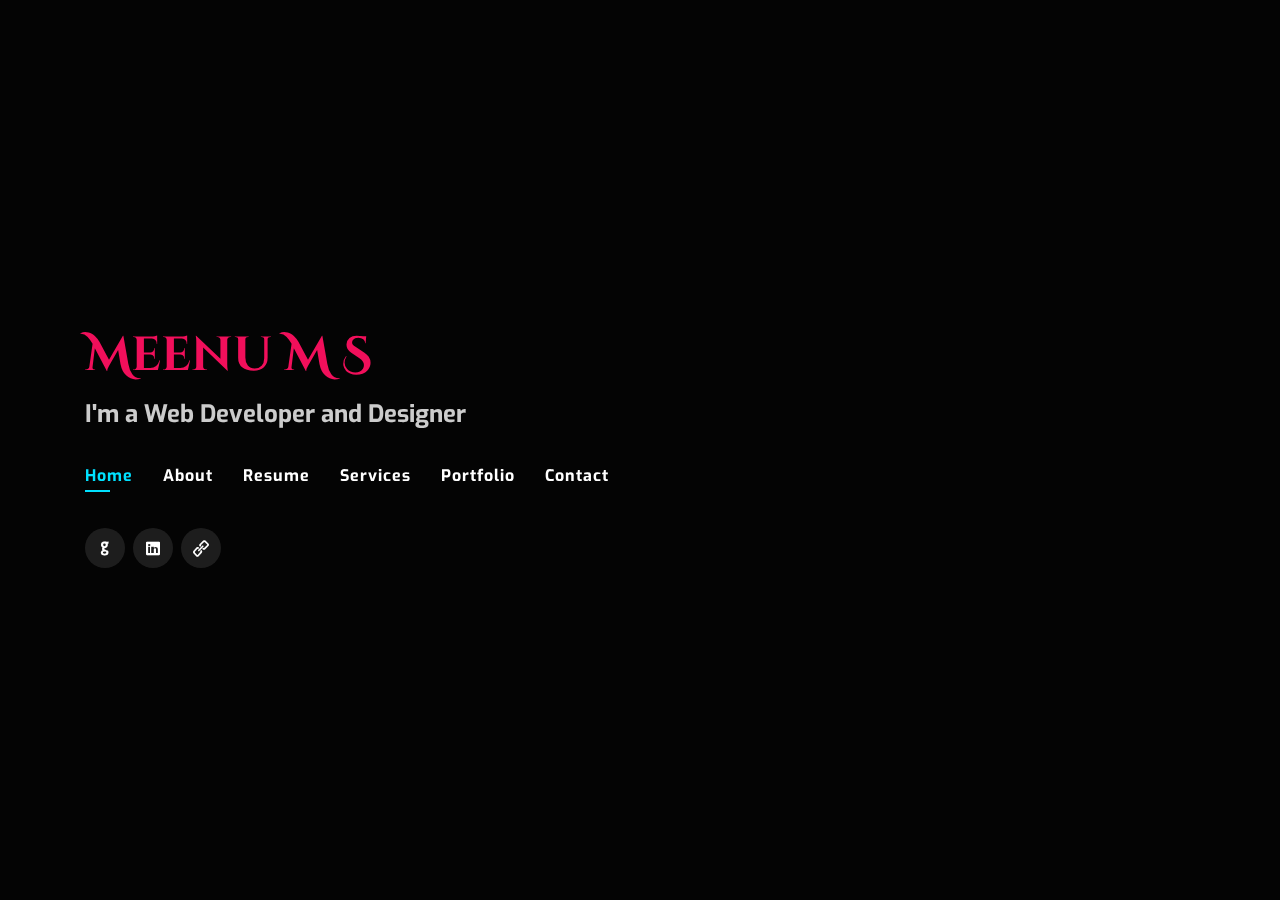
==== commit 109aabc5: "updated" ====
--- a/index.html
+++ b/index.html
@@ -439,7 +439,7 @@
               <p>News Website</p>
               <div class="portfolio-links">
                 <a href="assets/img/portfolio/portfolio-8.jpg" data-gall="portfolioGallery" class="venobox" title="App 1"><i class="bx bx-plus"></i></a>
-                <a href="http://meenums26.github.io/daily-focus" data-gall="portfolioDetailsGallery" data-vbtype="iframe" class="venobox" title="Portfolio Details"><i class="bx bx-link"></i></a>
+                <a href="https://meenums26.github.io/daily-focus/" data-gall="portfolioDetailsGallery" data-vbtype="iframe" class="venobox" title="Portfolio Details"><i class="bx bx-link"></i></a>
               </div>
             </div>
           </div>
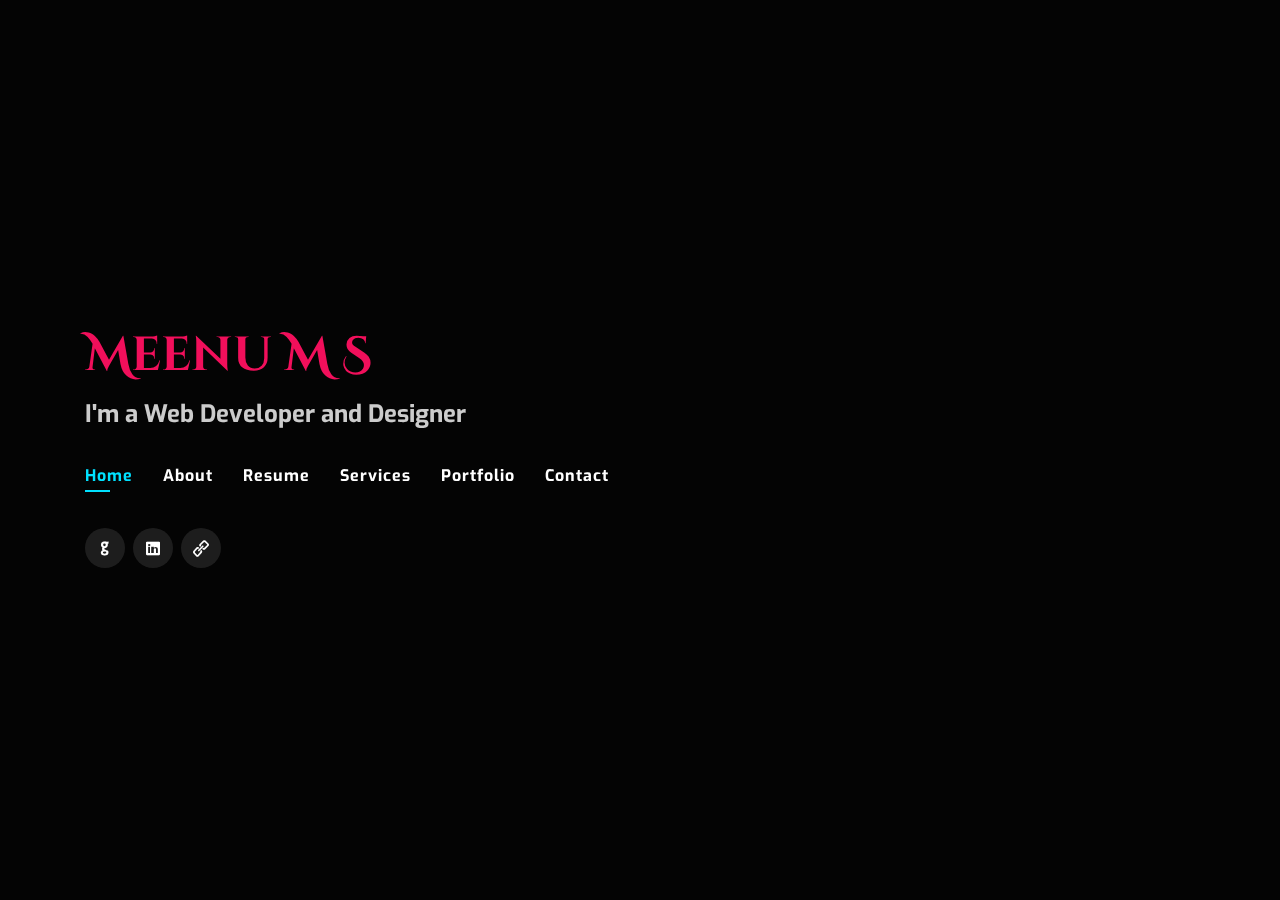
==== commit b4f65019: "updated" ====
--- a/index.html
+++ b/index.html
@@ -395,7 +395,7 @@
           <ul id="portfolio-flters">
             <li data-filter="*" class="filter-active">All</li>
             <li data-filter=".filter-app">App</li>
-            <li data-filter=".filter-card">Card</li>
+            <li data-filter=".filter-animation">Animation</li>
             <li data-filter=".filter-web">Web</li>
           </ul>
         </div>
@@ -459,7 +459,7 @@
           </div>
         </div>
 
-        <div class="col-lg-4 col-md-6 portfolio-item filter-card">
+        <div class="col-lg-4 col-md-6 portfolio-item filter-animation">
           <div class="portfolio-wrap">
             <img src="assets/img/portfolio/portfolio-4.jpg" class="img-fluid" alt="">
             <div class="portfolio-info">
